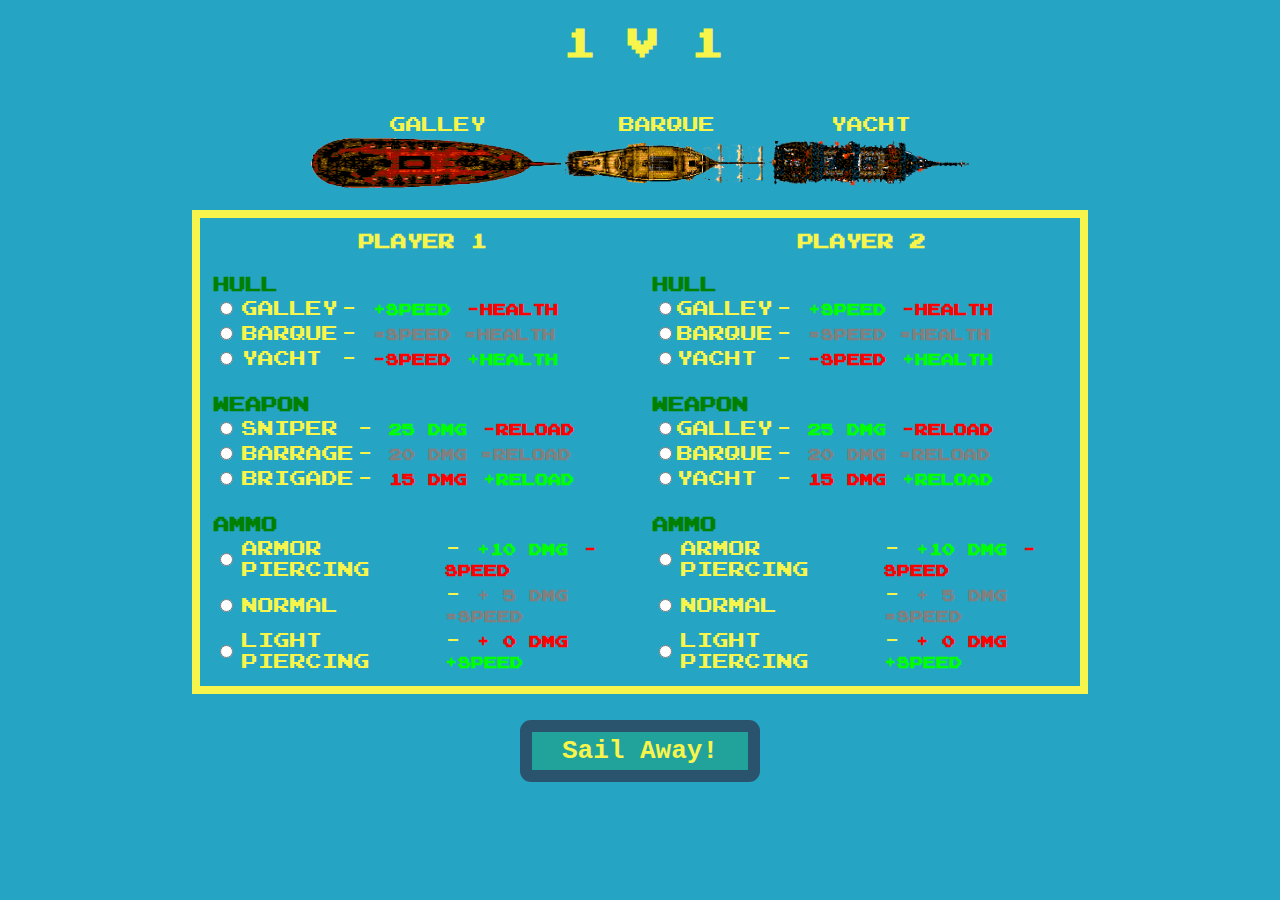
==== 1v1.html @ a35766db "Updated links to game.html" ====
<!doctype html> 
<html lang="en"> 
<head> 
    <meta charset="UTF-8" />
    <title>Hi Matey</title>
    <link rel="stylesheet" type="text/css" href="stylesheets/style.css">
    
    <!-- engine scripts -->
    <script type="text/javascript" src="js/jquery-2.1.4.js"></script>
    <script type="text/javascript" src="js/phaser.min.js"></script>
    <!-- game scripts -->
    <script type="text/javascript" src="js/projectile.js"></script>
    <script type="text/javascript" src="js/weapon.js"></script>
    <script type="text/javascript" src="js/ship.js"></script>
    <script type="text/javascript" src="js/game.js"></script>
    <script type="text/javascript" src="js/menu.js"></script>
    
</head>
<body>
    <div align="center">
        <h1 title="360 noscope">1 v 1</h1>

        <table class="imagebox" cellpadding="1em">
            <tr>
                <td>Galley</td>
                <td>Barque</td>
                <td>Yacht</td>
            </tr>
            <tr>
                <td><img src="assets/ship2.png" alt="Pirate Ship" style="width:250px;height:50px;"></td>
                <td><img src="assets/ship1.png" alt="Pirate Ship" style="width:200px;height:40px;"></td>
                <td><img src="assets/ship0.png" alt="Pirate Ship" style="width:200px;height:45px;"></td>

            </tr>
        </table>
        <table class="playerframe" cellpadding="10">
            <tr>
                <th>Player 1</th>
                <th>Player 2</th> 
            </tr>
            <tr>
                <td>
                    <span class="configTitle">Hull</span><br>
                    <table>
                        <tr>
                            <td>
                                <input type="radio" name="p1Ship" value="Galley">
                            </td>
                            <td>
                                Galley
                            </td>
                            <td>
                            - <span class="pro">+speed</span> <span class="con">-health</span>
                            </td>
                        </tr>
                        <tr>
                            <td>
                                <input type="radio" name="p1Ship" value="Galley">
                            </td>
                            <td>
                                Barque
                            </td>
                            <td>
                            - <span class="meh">=speed =health</span>
                            </td>
                        </tr>
                        <tr>
                            <td>
                                <input type="radio" name="p1Ship" value="Galley">
                            </td>
                            <td>
                                Yacht
                            </td>
                            <td>
                                - <span class="con">-speed</span> <span class="pro">+health</span>
                            </td>
                        </tr>
                    </table>
                </td>
                <td>
                    <span class="configTitle">Hull</span><br>
                    <table>
                        <tr>
                            <td>
                            <input type="radio" name="p2Ship" value="Galley">Galley
                            </td>
                            <td> - <span class="pro">+speed</span> <span class="con">-health</span>
                            </td>
                        </tr>
                        <tr>
                            <td>
                            <input type="radio" name="p2Ship" value="Galley">Barque
                            </td>
                            <td> - <span class="meh">=speed =health</span>
                            </td>
                        </tr>
                        <tr>
                            <td>
                            <input type="radio" name="p2Ship" value="Galley">Yacht
                            </td>
                            <td> - <span class="con">-speed</span> <span class="pro">+health</span>
                            </td>
                        </tr>
                    </table>
                </td>
            </tr>
            <tr>
                <td>
                    <span class="configTitle">Weapon</span><br>
                    <table>
                        <tr>
                            <td>
                                <input type="radio" name="p1Weapon" value="Galley">
                            </td>
                            <td>
                                Sniper
                            </td>
                            <td>
                            - <span class="pro">25 dmg</span> <span class="con">-reload</span>
                            </td>
                        </tr>
                        <tr>
                            <td>
                                <input type="radio" name="p1Weapon" value="Galley">
                            </td>
                            <td>
                                Barrage
                            </td>
                            <td>
                            - <span class="meh">20 dmg =reload</span>
                            </td>
                        </tr>
                        <tr>
                            <td>
                                <input type="radio" name="p1Weapon" value="Galley">
                            </td>
                            <td>
                                Brigade
                            </td>
                            <td>
                                - <span class="con">15 dmg</span> <span class="pro">+reload</span>
                            </td>
                        </tr>
                    </table>
                </td>
                <td>
                    <span class="configTitle">Weapon</span><br>
                    <table>
                        <tr>
                            <td>
                            <input type="radio" name="p2Weapon" value="Galley">Galley
                            </td>
                            <td> - <span class="pro">25 dmg</span> <span class="con">-reload</span>
                            </td>
                        </tr>
                        <tr>
                            <td>
                            <input type="radio" name="p2Weapon" value="Galley">Barque
                            </td>
                            <td> - <span class="meh">20 dmg =reload</span>
                            </td>
                        </tr>
                        <tr>
                            <td>
                            <input type="radio" name="p2Weapon" value="Galley">Yacht
                            </td>
                            <td> - <span class="con">15 dmg</span> <span class="pro">+reload</span>
                            </td>
                        </tr>
                    </table>
                </td>
            </tr>
            <tr>
                <td>
                    <span class="configTitle">Ammo</span><br>
                    <table>
                        <tr>
                            <td>
                                <input type="radio" name="p1Ammo" value="Galley">
                            </td>
                            <td>
                                Armor Piercing
                            </td>
                            <td>
                            - <span class="pro">+10 dmg</span> <span class="con">-speed</span>
                            </td>
                        </tr>
                        <tr>
                            <td>
                                <input type="radio" name="p1Ammo" value="Galley">
                            </td>
                            <td>
                                Normal
                            </td>
                            <td>
                            - <span class="meh">+ 5 dmg =speed</span>
                            </td>
                        </tr>
                        <tr>
                            <td>
                                <input type="radio" name="p1Ammo" value="Galley">
                            </td>
                            <td>
                                Light Piercing
                            </td>
                            <td>
                                - <span class="con">+ 0 dmg</span> <span class="pro">+speed</span>
                            </td>
                        </tr>
                    </table>
                </td>
                <td>
                    <span class="configTitle">Ammo</span><br>
                    <table>
                        <tr>
                            <td>
                                <input type="radio" name="p2Ammo" value="Galley">
                            </td>
                            <td>
                                Armor Piercing
                            </td>
                            <td>
                            - <span class="pro">+10 dmg</span> <span class="con">-speed</span>
                            </td>
                        </tr>
                        <tr>
                            <td>
                                <input type="radio" name="p2Ammo" value="Galley">
                            </td>
                            <td>
                                Normal
                            </td>
                            <td>
                            - <span class="meh">+ 5 dmg =speed</span>
                            </td>
                        </tr>
                        <tr>
                            <td>
                                <input type="radio" name="p2Ammo" value="Galley">
                            </td>
                            <td>
                               Light Piercing
                            </td>
                            <td>
                            - <span class="con">+ 0 dmg</span> <span class="pro">+speed</span>
                            </td>
                        </tr>
                    </table>
                </td>
            </tr>
        </table>
        <a href="game.html" class="startButton">Sail Away!</a>

    </div>
</body>
</html>
---- stylesheets/style.css ----
@font-face {
    font-family: "My Custom Font";
    src: url("../fonts/emulogic.ttf") format("truetype");
}

a:link, 
a:visited
{
    color: #f7f44c;
    text-decoration: none;
}

a:hover
{
    color: orange;
    text-decoration: underline;
}

body {
	margin: 0;
	background: #25a4c4;
	font-family: "My Custom Font", Courier, Arial;
	color: #f7f44c;
	text-align: center;
}        

.container
{
    margin: 0 auto;
}

#game
{
    border-width: 1em 0;
    border-style: solid;
    width: 700px;
    height: 525px;
    background-image: url("../assets/water0.png");
}

.content
{
    display: inline-block;
    border: 1em solid;
    margin: 1em 0;

}

#menu
{
    background: #25a4c4;
    width: 304px;
    margin-top: 3em;
    border: 0.5em solid;
    padding-bottom: 0.1em;
    width:304px;
}

.display
{
    margin: 0 auto;
}

table.playerframe        
{
    border: 0.5em solid;
    width: 70%;
}


.startButton {
    background-color:#21a39c;
    -moz-border-radius:11px;
    -webkit-border-radius:11px;
    border-radius:11px;
    border:12px solid #2a536e;
    display:inline-block;
    cursor:pointer;
    color:#d2f21b;
    font-family:Courier New;
    font-size:26px;
    font-weight:bold;
    padding:4px 30px;
    text-decoration:none;
    margin: 1em 0;
}
.startButton:hover {
    background-color:#1a273d;
}
.startButton:active {
    position:relative;
    top:1px;
}

.configTitle
{
    font-weight: bold;
    color: green;
}

.imagebox
{
    margin-top: 3em;
    margin-bottom: 1em;
    text-align: center;
    
}

.pro, .con, .meh
{
    font-size: 0.8em;
    font-weight: bold;
}

.pro
{
    color: lime;
}

.con
{
    color: red;
}

.meh
{
    color: gray;
}
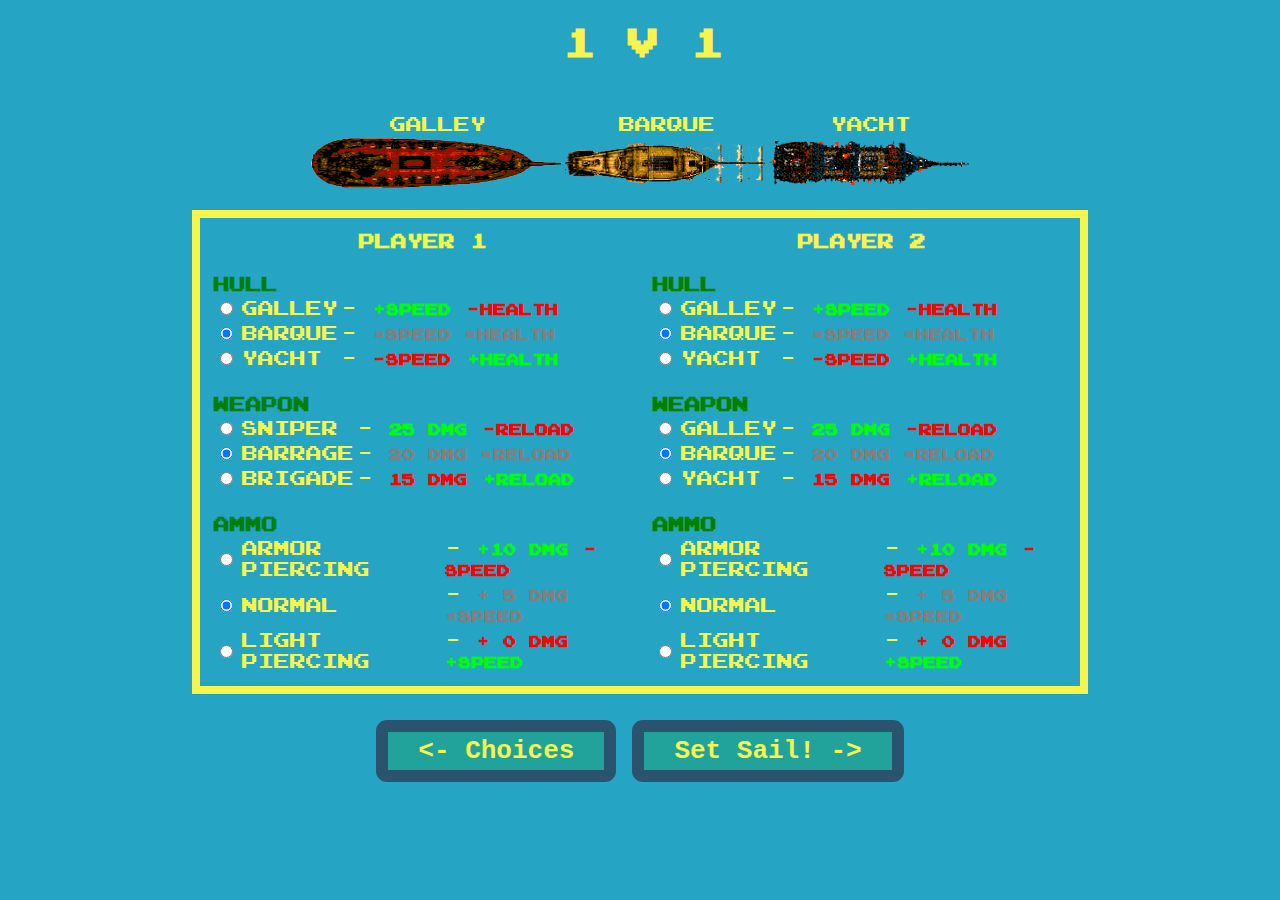
==== commit a170824c: "Normalised 1v1,2v2,ffa. Also minor changes to game pages." ====
--- a/1v1.html
+++ b/1v1.html
@@ -50,23 +50,23 @@
                                 Galley
                             </td>
                             <td>
-                            - <span class="pro">+speed</span> <span class="con">-health</span>
-                            </td>
-                        </tr>
-                        <tr>
-                            <td>
-                                <input type="radio" name="p1Ship" value="Galley">
+                                - <span class="pro">+speed</span> <span class="con">-health</span>
+                            </td>
+                        </tr>
+                        <tr>
+                            <td>
+                                <input type="radio" name="p1Ship" value="Barque" checked>
                             </td>
                             <td>
                                 Barque
                             </td>
                             <td>
-                            - <span class="meh">=speed =health</span>
-                            </td>
-                        </tr>
-                        <tr>
-                            <td>
-                                <input type="radio" name="p1Ship" value="Galley">
+                                - <span class="meh">=speed =health</span>
+                            </td>
+                        </tr>
+                        <tr>
+                            <td>
+                                <input type="radio" name="p1Ship" value="Yacht">
                             </td>
                             <td>
                                 Yacht
@@ -82,23 +82,35 @@
                     <table>
                         <tr>
                             <td>
-                            <input type="radio" name="p2Ship" value="Galley">Galley
-                            </td>
-                            <td> - <span class="pro">+speed</span> <span class="con">-health</span>
-                            </td>
-                        </tr>
-                        <tr>
-                            <td>
-                            <input type="radio" name="p2Ship" value="Galley">Barque
-                            </td>
-                            <td> - <span class="meh">=speed =health</span>
-                            </td>
-                        </tr>
-                        <tr>
-                            <td>
-                            <input type="radio" name="p2Ship" value="Galley">Yacht
-                            </td>
-                            <td> - <span class="con">-speed</span> <span class="pro">+health</span>
+                                <input type="radio" name="p2Ship" value="Galley">
+                            </td>
+                            <td>
+                                Galley
+                            </td>
+                            <td> 
+                                - <span class="pro">+speed</span> <span class="con">-health</span>
+                            </td>
+                        </tr>
+                        <tr>
+                            <td>
+                                <input type="radio" name="p2Ship" value="Barque" checked>
+                            </td>
+                            <td>
+                                Barque
+                            </td>
+                            <td>
+                                - <span class="meh">=speed =health</span>
+                            </td>
+                        </tr>
+                        <tr>
+                            <td>
+                                <input type="radio" name="p2Ship" value="Yacht">
+                            </td>
+                            <td>
+                                Yacht
+                            </td>
+                            <td> 
+                                - <span class="con">-speed</span> <span class="pro">+health</span>
                             </td>
                         </tr>
                     </table>
@@ -110,29 +122,29 @@
                     <table>
                         <tr>
                             <td>
-                                <input type="radio" name="p1Weapon" value="Galley">
+                                <input type="radio" name="p1Weapon" value="Sniper">
                             </td>
                             <td>
                                 Sniper
                             </td>
                             <td>
-                            - <span class="pro">25 dmg</span> <span class="con">-reload</span>
-                            </td>
-                        </tr>
-                        <tr>
-                            <td>
-                                <input type="radio" name="p1Weapon" value="Galley">
+                                - <span class="pro">25 dmg</span> <span class="con">-reload</span>
+                            </td>
+                        </tr>
+                        <tr>
+                            <td>
+                                <input type="radio" name="p1Weapon" value="Barrage" checked>
                             </td>
                             <td>
                                 Barrage
                             </td>
                             <td>
-                            - <span class="meh">20 dmg =reload</span>
-                            </td>
-                        </tr>
-                        <tr>
-                            <td>
-                                <input type="radio" name="p1Weapon" value="Galley">
+                                - <span class="meh">20 dmg =reload</span>
+                            </td>
+                        </tr>
+                        <tr>
+                            <td>
+                                <input type="radio" name="p1Weapon" value="Brigade">
                             </td>
                             <td>
                                 Brigade
@@ -148,23 +160,35 @@
                     <table>
                         <tr>
                             <td>
-                            <input type="radio" name="p2Weapon" value="Galley">Galley
-                            </td>
-                            <td> - <span class="pro">25 dmg</span> <span class="con">-reload</span>
-                            </td>
-                        </tr>
-                        <tr>
-                            <td>
-                            <input type="radio" name="p2Weapon" value="Galley">Barque
-                            </td>
-                            <td> - <span class="meh">20 dmg =reload</span>
-                            </td>
-                        </tr>
-                        <tr>
-                            <td>
-                            <input type="radio" name="p2Weapon" value="Galley">Yacht
-                            </td>
-                            <td> - <span class="con">15 dmg</span> <span class="pro">+reload</span>
+                                <input type="radio" name="p2Weapon" value="Galley">
+                            </td>
+                            <td>
+                                Galley
+                            </td>
+                            <td> 
+                                - <span class="pro">25 dmg</span> <span class="con">-reload</span>
+                            </td>
+                        </tr>
+                        <tr>
+                            <td>
+                                <input type="radio" name="p2Weapon" value="Barque" checked>
+                            </td>
+                            <td>
+                                Barque
+                            </td>
+                            <td>
+                                - <span class="meh">20 dmg =reload</span>
+                            </td>
+                        </tr>
+                        <tr>
+                            <td>
+                                <input type="radio" name="p2Weapon" value="Yacht">
+                            </td>
+                            <td>
+                                Yacht
+                            </td>
+                            <td>
+                                - <span class="con">15 dmg</span> <span class="pro">+reload</span>
                             </td>
                         </tr>
                     </table>
@@ -176,29 +200,29 @@
                     <table>
                         <tr>
                             <td>
-                                <input type="radio" name="p1Ammo" value="Galley">
+                                <input type="radio" name="p1Ammo" value="Armor">
                             </td>
                             <td>
                                 Armor Piercing
                             </td>
                             <td>
-                            - <span class="pro">+10 dmg</span> <span class="con">-speed</span>
-                            </td>
-                        </tr>
-                        <tr>
-                            <td>
-                                <input type="radio" name="p1Ammo" value="Galley">
+                                - <span class="pro">+10 dmg</span> <span class="con">-speed</span>
+                            </td>
+                        </tr>
+                        <tr>
+                            <td>
+                                <input type="radio" name="p1Ammo" value="Normal" checked>
                             </td>
                             <td>
                                 Normal
                             </td>
                             <td>
-                            - <span class="meh">+ 5 dmg =speed</span>
-                            </td>
-                        </tr>
-                        <tr>
-                            <td>
-                                <input type="radio" name="p1Ammo" value="Galley">
+                                - <span class="meh">+ 5 dmg =speed</span>
+                            </td>
+                        </tr>
+                        <tr>
+                            <td>
+                                <input type="radio" name="p1Ammo" value="Light">
                             </td>
                             <td>
                                 Light Piercing
@@ -214,42 +238,43 @@
                     <table>
                         <tr>
                             <td>
-                                <input type="radio" name="p2Ammo" value="Galley">
+                                <input type="radio" name="p2Ammo" value="Armor">
                             </td>
                             <td>
                                 Armor Piercing
                             </td>
                             <td>
-                            - <span class="pro">+10 dmg</span> <span class="con">-speed</span>
-                            </td>
-                        </tr>
-                        <tr>
-                            <td>
-                                <input type="radio" name="p2Ammo" value="Galley">
+                                - <span class="pro">+10 dmg</span> <span class="con">-speed</span>
+                            </td>
+                        </tr>
+                        <tr>
+                            <td>
+                                <input type="radio" name="p2Ammo" value="Normal" checked>
                             </td>
                             <td>
                                 Normal
                             </td>
                             <td>
-                            - <span class="meh">+ 5 dmg =speed</span>
-                            </td>
-                        </tr>
-                        <tr>
-                            <td>
-                                <input type="radio" name="p2Ammo" value="Galley">
+                                - <span class="meh">+ 5 dmg =speed</span>
+                            </td>
+                        </tr>
+                        <tr>
+                            <td>
+                                <input type="radio" name="p2Ammo" value="Light">
                             </td>
                             <td>
                                Light Piercing
                             </td>
                             <td>
-                            - <span class="con">+ 0 dmg</span> <span class="pro">+speed</span>
+                                - <span class="con">+ 0 dmg</span> <span class="pro">+speed</span>
                             </td>
                         </tr>
                     </table>
                 </td>
             </tr>
         </table>
-        <a href="game.html" class="startButton">Sail Away!</a>
+        <a href="start.html" class="startButton"><- Choices</a>
+        <a href="game.html" class="startButton">Set Sail! -></a>
 
     </div>
 </body>
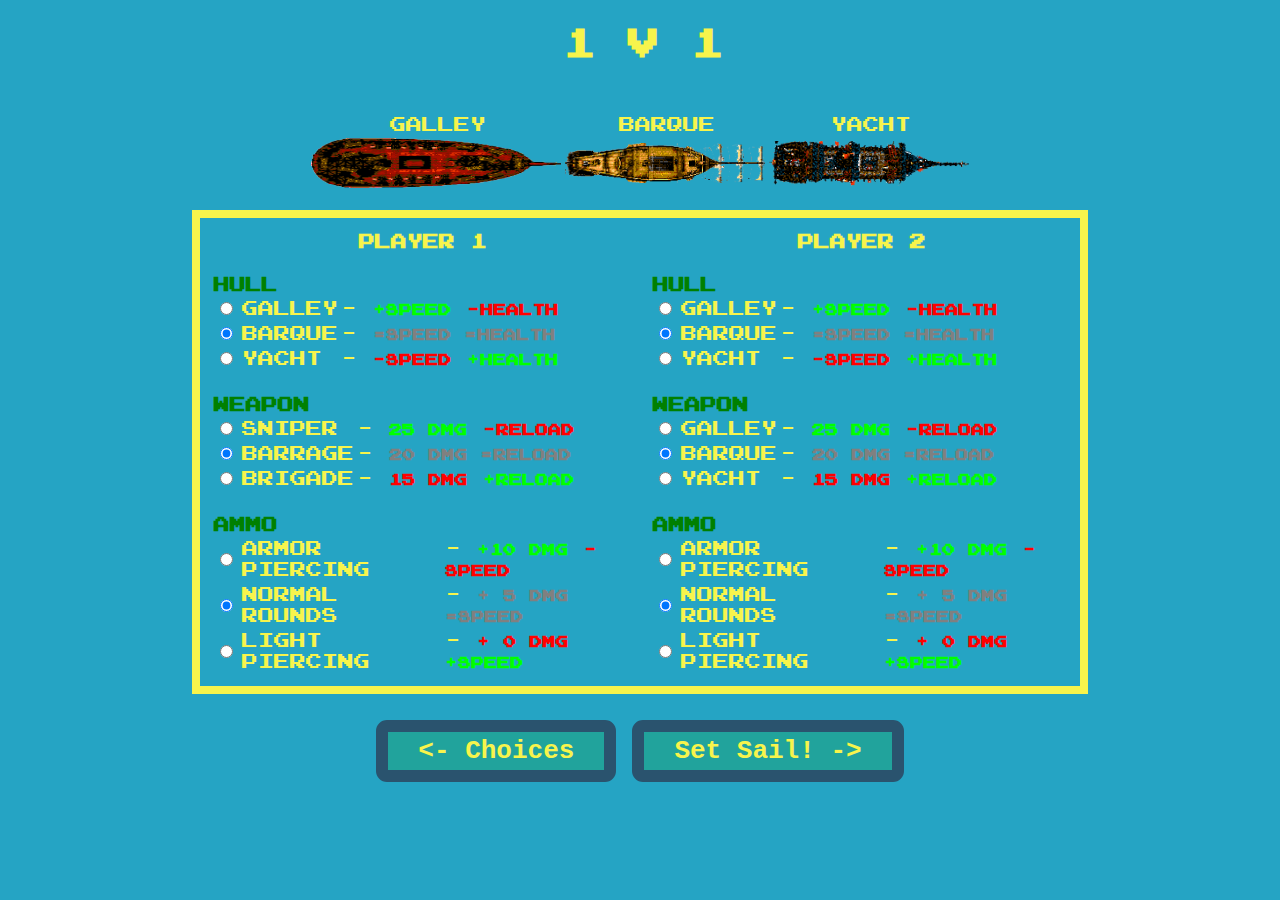
==== commit 123ee0f3: "Changed 'Normal' to 'Normal Rounds'" ====
--- a/1v1.html
+++ b/1v1.html
@@ -214,7 +214,7 @@
                                 <input type="radio" name="p1Ammo" value="Normal" checked>
                             </td>
                             <td>
-                                Normal
+                                Normal Rounds
                             </td>
                             <td>
                                 - <span class="meh">+ 5 dmg =speed</span>
@@ -252,7 +252,7 @@
                                 <input type="radio" name="p2Ammo" value="Normal" checked>
                             </td>
                             <td>
-                                Normal
+                                Normal Rounds
                             </td>
                             <td>
                                 - <span class="meh">+ 5 dmg =speed</span>
@@ -263,7 +263,7 @@
                                 <input type="radio" name="p2Ammo" value="Light">
                             </td>
                             <td>
-                               Light Piercing
+                                Light Piercing
                             </td>
                             <td>
                                 - <span class="con">+ 0 dmg</span> <span class="pro">+speed</span>
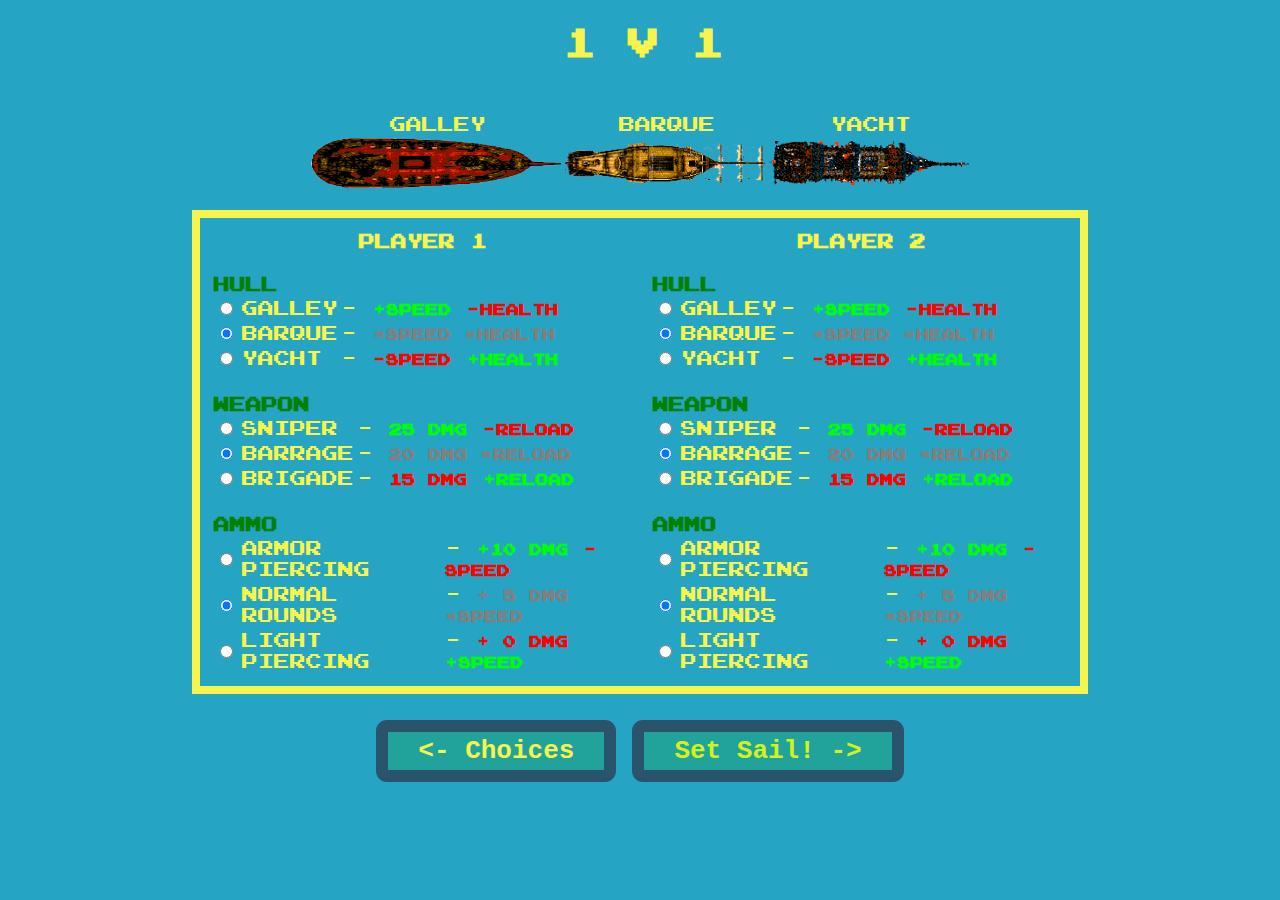
==== commit ddbf36e8: "Merge branch 'gh-pages' of github.com:kryptonmlt/mousqueton into gh-pages" ====
--- a/1v1.html
+++ b/1v1.html
@@ -160,10 +160,10 @@
                     <table>
                         <tr>
                             <td>
-                                <input type="radio" name="p2Weapon" value="Galley">
-                            </td>
-                            <td>
-                                Galley
+                                <input type="radio" name="p2Weapon" value="Sniper">
+                            </td>
+                            <td>
+                                Sniper
                             </td>
                             <td> 
                                 - <span class="pro">25 dmg</span> <span class="con">-reload</span>
@@ -171,10 +171,10 @@
                         </tr>
                         <tr>
                             <td>
-                                <input type="radio" name="p2Weapon" value="Barque" checked>
-                            </td>
-                            <td>
-                                Barque
+                                <input type="radio" name="p2Weapon" value="Barrage" checked>
+                            </td>
+                            <td>
+                                Barrage
                             </td>
                             <td>
                                 - <span class="meh">20 dmg =reload</span>
@@ -182,10 +182,10 @@
                         </tr>
                         <tr>
                             <td>
-                                <input type="radio" name="p2Weapon" value="Yacht">
-                            </td>
-                            <td>
-                                Yacht
+                                <input type="radio" name="p2Weapon" value="Brigade">
+                            </td>
+                            <td>
+                                Brigade
                             </td>
                             <td>
                                 - <span class="con">15 dmg</span> <span class="pro">+reload</span>
@@ -274,7 +274,7 @@
             </tr>
         </table>
         <a href="start.html" class="startButton"><- Choices</a>
-        <a href="game.html" class="startButton">Set Sail! -></a>
+        <div class="startButton" onclick="setupGame(AVAILABLE_TEAMS.TWO_1v1);">Set Sail! -></div>
 
     </div>
 </body>
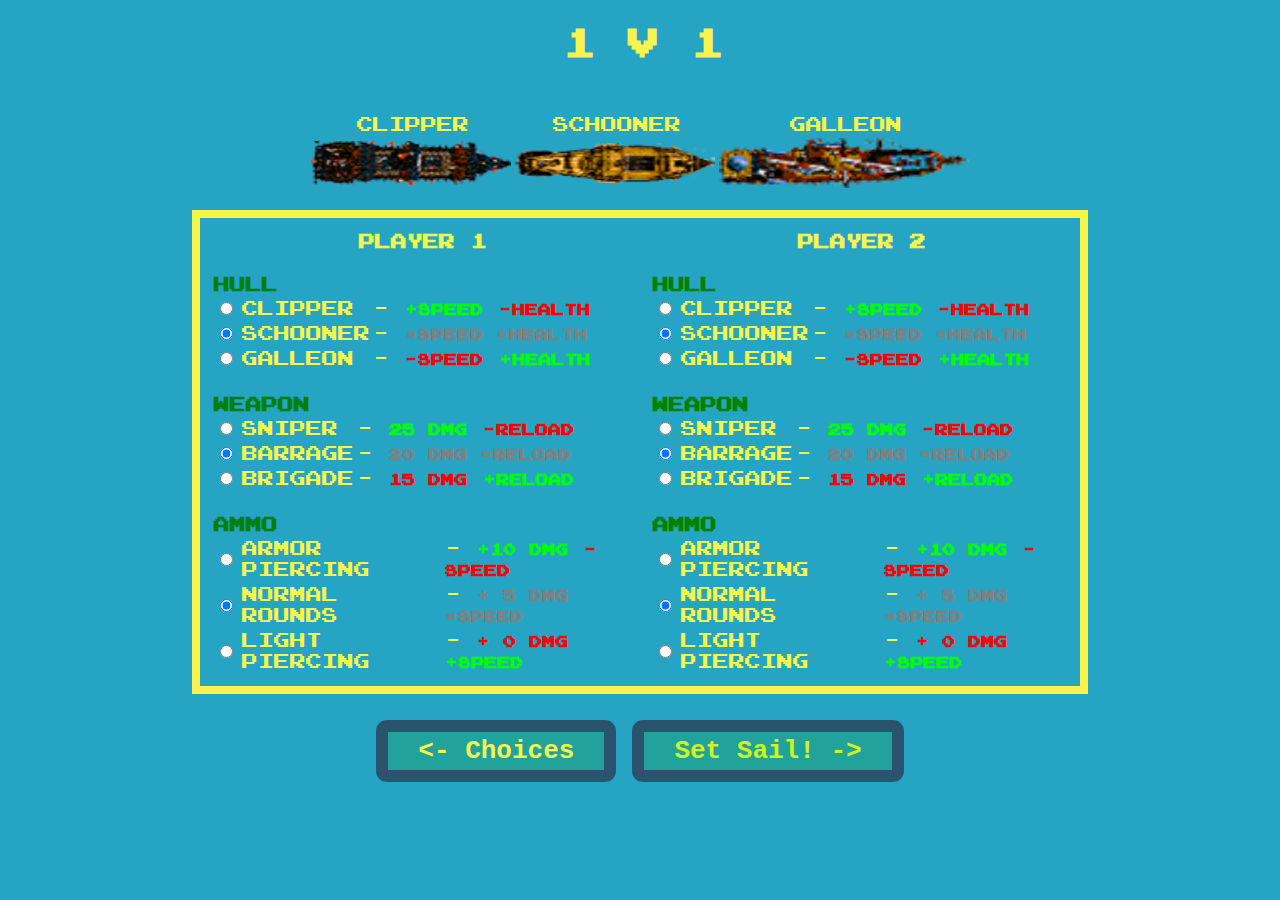
==== commit f14c2a38: "Changed boat names" ====
--- a/1v1.html
+++ b/1v1.html
@@ -22,15 +22,14 @@
 
         <table class="imagebox" cellpadding="1em">
             <tr>
-                <td>Galley</td>
-                <td>Barque</td>
-                <td>Yacht</td>
-            </tr>
-            <tr>
+                <td>Clipper</td>
+                <td>Schooner</td>
+                <td>Galleon</td>
+            </tr>
+            <tr>
+                <td><img src="assets/ship0.png" alt="Pirate Ship" style="width:200px;height:45px;"></td>
+                <td><img src="assets/ship1.png" alt="Pirate Ship" style="width:200px;height:40px;"></td>
                 <td><img src="assets/ship2.png" alt="Pirate Ship" style="width:250px;height:50px;"></td>
-                <td><img src="assets/ship1.png" alt="Pirate Ship" style="width:200px;height:40px;"></td>
-                <td><img src="assets/ship0.png" alt="Pirate Ship" style="width:200px;height:45px;"></td>
-
             </tr>
         </table>
         <table class="playerframe" cellpadding="10">
@@ -47,7 +46,7 @@
                                 <input type="radio" name="p1Ship" value="Galley">
                             </td>
                             <td>
-                                Galley
+                                Clipper
                             </td>
                             <td>
                                 - <span class="pro">+speed</span> <span class="con">-health</span>
@@ -58,7 +57,7 @@
                                 <input type="radio" name="p1Ship" value="Barque" checked>
                             </td>
                             <td>
-                                Barque
+                                Schooner
                             </td>
                             <td>
                                 - <span class="meh">=speed =health</span>
@@ -69,7 +68,7 @@
                                 <input type="radio" name="p1Ship" value="Yacht">
                             </td>
                             <td>
-                                Yacht
+                                Galleon
                             </td>
                             <td>
                                 - <span class="con">-speed</span> <span class="pro">+health</span>
@@ -85,7 +84,7 @@
                                 <input type="radio" name="p2Ship" value="Galley">
                             </td>
                             <td>
-                                Galley
+                                Clipper
                             </td>
                             <td> 
                                 - <span class="pro">+speed</span> <span class="con">-health</span>
@@ -96,7 +95,7 @@
                                 <input type="radio" name="p2Ship" value="Barque" checked>
                             </td>
                             <td>
-                                Barque
+                                Schooner
                             </td>
                             <td>
                                 - <span class="meh">=speed =health</span>
@@ -107,7 +106,7 @@
                                 <input type="radio" name="p2Ship" value="Yacht">
                             </td>
                             <td>
-                                Yacht
+                                Galleon
                             </td>
                             <td> 
                                 - <span class="con">-speed</span> <span class="pro">+health</span>
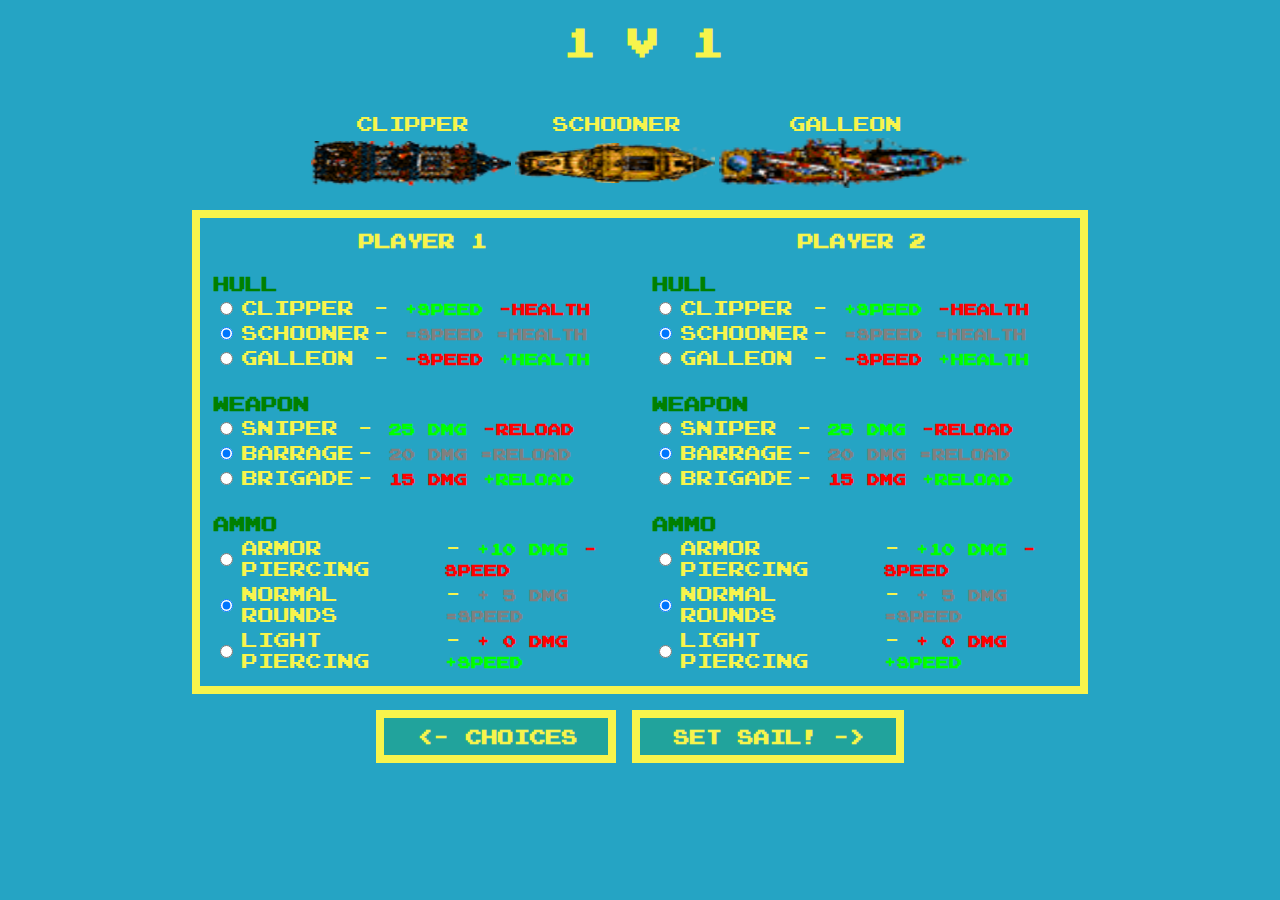
==== commit e67666f0: "Added favicon rel links to all html pages" ====
--- a/1v1.html
+++ b/1v1.html
@@ -4,6 +4,8 @@
     <meta charset="UTF-8" />
     <title>Hi Matey</title>
     <link rel="stylesheet" type="text/css" href="stylesheets/style.css">
+    <link rel="shortcut icon" href="assets/favicon.ico" type="image/x-icon">
+    <link rel="icon" href="assets/favicon.ico" type="image/x-icon">
     
     <!-- engine scripts -->
     <script type="text/javascript" src="js/jquery-2.1.4.js"></script>
@@ -43,7 +45,7 @@
                     <table>
                         <tr>
                             <td>
-                                <input type="radio" name="p1Ship" value="Galley">
+                                <input type="radio" name="p1Ship" value="Small">
                             </td>
                             <td>
                                 Clipper
@@ -54,7 +56,7 @@
                         </tr>
                         <tr>
                             <td>
-                                <input type="radio" name="p1Ship" value="Barque" checked>
+                                <input type="radio" name="p1Ship" value="Medium" checked>
                             </td>
                             <td>
                                 Schooner
@@ -65,7 +67,7 @@
                         </tr>
                         <tr>
                             <td>
-                                <input type="radio" name="p1Ship" value="Yacht">
+                                <input type="radio" name="p1Ship" value="Big">
                             </td>
                             <td>
                                 Galleon
@@ -81,7 +83,7 @@
                     <table>
                         <tr>
                             <td>
-                                <input type="radio" name="p2Ship" value="Galley">
+                                <input type="radio" name="p2Ship" value="Small">
                             </td>
                             <td>
                                 Clipper
@@ -92,7 +94,7 @@
                         </tr>
                         <tr>
                             <td>
-                                <input type="radio" name="p2Ship" value="Barque" checked>
+                                <input type="radio" name="p2Ship" value="Medium" checked>
                             </td>
                             <td>
                                 Schooner
@@ -103,7 +105,7 @@
                         </tr>
                         <tr>
                             <td>
-                                <input type="radio" name="p2Ship" value="Yacht">
+                                <input type="radio" name="p2Ship" value="Big">
                             </td>
                             <td>
                                 Galleon
--- a/stylesheets/style.css
+++ b/stylesheets/style.css
@@ -1,5 +1,5 @@
 @font-face {
-    font-family: "My Custom Font";
+    font-family: "Emulogic";
     src: url("../fonts/emulogic.ttf") format("truetype");
 }
 
@@ -8,6 +8,7 @@
 {
     color: #f7f44c;
     text-decoration: none;
+    cursor:pointer;
 }
 
 a:hover
@@ -17,11 +18,11 @@
 }
 
 body {
-	margin: 0;
-	background: #25a4c4;
-	font-family: "My Custom Font", Courier, Arial;
-	color: #f7f44c;
-	text-align: center;
+    margin: 0;
+    background: #25a4c4;
+    font-family: "Emulogic", Courier, Arial;
+    color: #f7f44c;
+    text-align: center;
 }        
 
 .container
@@ -70,23 +71,17 @@
 
 .startButton {
     background-color:#21a39c;
-    -moz-border-radius:11px;
-    -webkit-border-radius:11px;
-    border-radius:11px;
-    border:12px solid #2a536e;
+    border:0.5em solid;
     display:inline-block;
-    cursor:pointer;
-    color:#d2f21b;
-    font-family:Courier New;
-    font-size:26px;
     font-weight:bold;
-    padding:4px 30px;
-    text-decoration:none;
+    padding:0.5em 2em;
     margin: 1em 0;
 }
 .startButton:hover {
     background-color:#1a273d;
 }
+
+/* makes it look like it's clicking */
 .startButton:active {
     position:relative;
     top:1px;
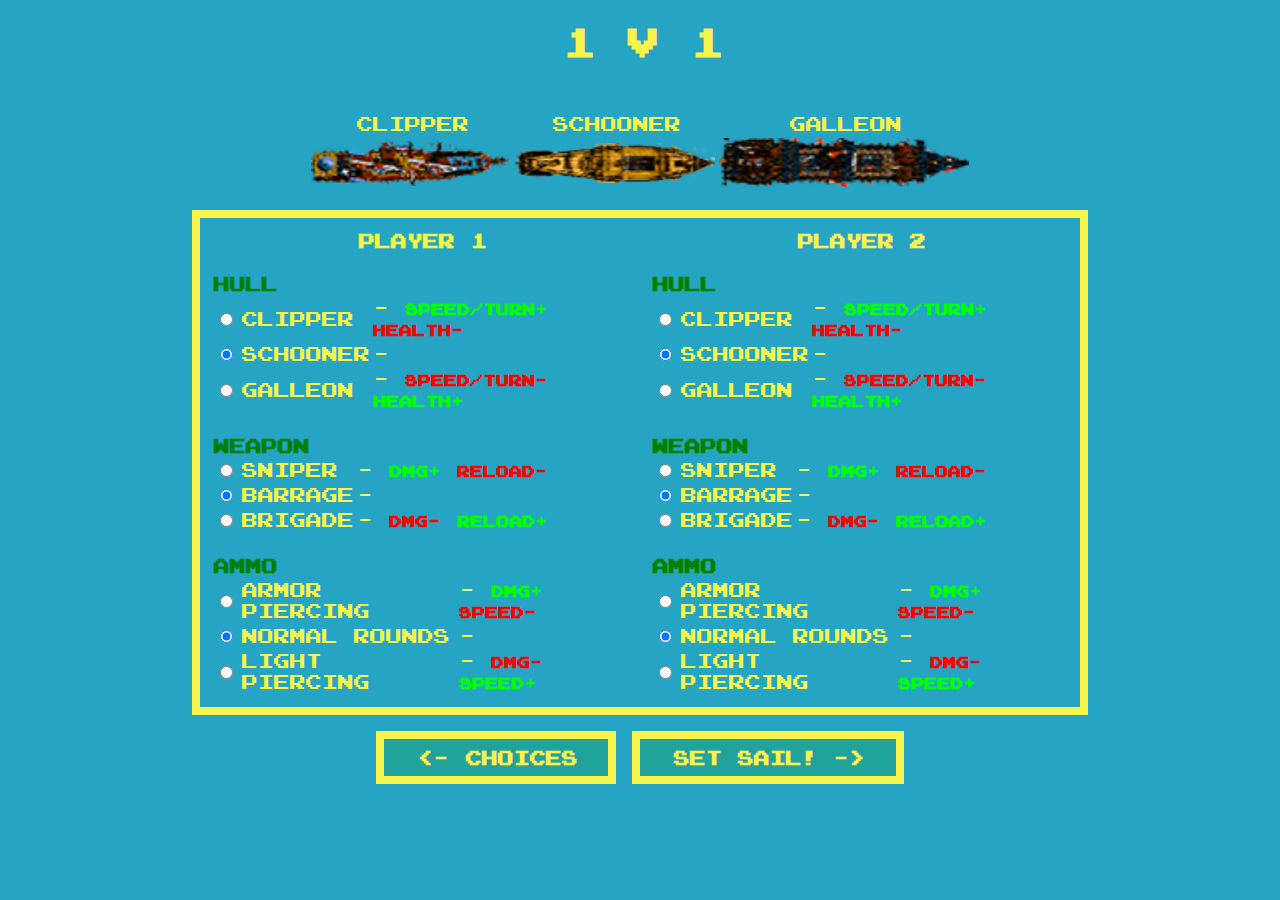
==== commit 29914fbe: "Final Changes" ====
--- a/1v1.html
+++ b/1v1.html
@@ -51,7 +51,7 @@
                                 Clipper
                             </td>
                             <td>
-                                - <span class="pro">+speed</span> <span class="con">-health</span>
+                                - <span class="pro">SPEED/TURN+</span> <span class="con">HEALTH-</span>
                             </td>
                         </tr>
                         <tr>
@@ -62,7 +62,7 @@
                                 Schooner
                             </td>
                             <td>
-                                - <span class="meh">=speed =health</span>
+                                - <span class="meh"></span>
                             </td>
                         </tr>
                         <tr>
@@ -73,7 +73,7 @@
                                 Galleon
                             </td>
                             <td>
-                                - <span class="con">-speed</span> <span class="pro">+health</span>
+                                - <span class="con">SPEED/TURN-</span> <span class="pro">HEALTH+</span>
                             </td>
                         </tr>
                     </table>
@@ -89,7 +89,7 @@
                                 Clipper
                             </td>
                             <td> 
-                                - <span class="pro">+speed</span> <span class="con">-health</span>
+                                - <span class="pro">SPEED/TURN+</span> <span class="con">HEALTH-</span>
                             </td>
                         </tr>
                         <tr>
@@ -100,7 +100,7 @@
                                 Schooner
                             </td>
                             <td>
-                                - <span class="meh">=speed =health</span>
+                                - <span class="meh"></span>
                             </td>
                         </tr>
                         <tr>
@@ -111,7 +111,7 @@
                                 Galleon
                             </td>
                             <td> 
-                                - <span class="con">-speed</span> <span class="pro">+health</span>
+                                - <span class="con">SPEED/TURN-</span> <span class="pro">HEALTH+</span>
                             </td>
                         </tr>
                     </table>
@@ -129,7 +129,7 @@
                                 Sniper
                             </td>
                             <td>
-                                - <span class="pro">25 dmg</span> <span class="con">-reload</span>
+                                - <span class="pro">DMG+</span> <span class="con">RELOAD-</span>
                             </td>
                         </tr>
                         <tr>
@@ -140,7 +140,7 @@
                                 Barrage
                             </td>
                             <td>
-                                - <span class="meh">20 dmg =reload</span>
+                                - <span class="meh"></span>
                             </td>
                         </tr>
                         <tr>
@@ -151,7 +151,7 @@
                                 Brigade
                             </td>
                             <td>
-                                - <span class="con">15 dmg</span> <span class="pro">+reload</span>
+                                - <span class="con">DMG-</span> <span class="pro">RELOAD+</span>
                             </td>
                         </tr>
                     </table>
@@ -167,7 +167,7 @@
                                 Sniper
                             </td>
                             <td> 
-                                - <span class="pro">25 dmg</span> <span class="con">-reload</span>
+                                - <span class="pro">DMG+</span> <span class="con">RELOAD-</span>
                             </td>
                         </tr>
                         <tr>
@@ -178,7 +178,7 @@
                                 Barrage
                             </td>
                             <td>
-                                - <span class="meh">20 dmg =reload</span>
+                                - <span class="meh"></span>
                             </td>
                         </tr>
                         <tr>
@@ -189,7 +189,7 @@
                                 Brigade
                             </td>
                             <td>
-                                - <span class="con">15 dmg</span> <span class="pro">+reload</span>
+                                - <span class="con">DMG-</span> <span class="pro">RELOAD+</span>
                             </td>
                         </tr>
                     </table>
@@ -207,7 +207,7 @@
                                 Armor Piercing
                             </td>
                             <td>
-                                - <span class="pro">+10 dmg</span> <span class="con">-speed</span>
+                                - <span class="pro">DMG+</span> <span class="con">SPEED-</span>
                             </td>
                         </tr>
                         <tr>
@@ -218,7 +218,7 @@
                                 Normal Rounds
                             </td>
                             <td>
-                                - <span class="meh">+ 5 dmg =speed</span>
+                                - <span class="meh"></span>
                             </td>
                         </tr>
                         <tr>
@@ -229,7 +229,7 @@
                                 Light Piercing
                             </td>
                             <td>
-                                - <span class="con">+ 0 dmg</span> <span class="pro">+speed</span>
+                                - <span class="con">DMG-</span> <span class="pro">SPEED+</span>
                             </td>
                         </tr>
                     </table>
@@ -245,7 +245,7 @@
                                 Armor Piercing
                             </td>
                             <td>
-                                - <span class="pro">+10 dmg</span> <span class="con">-speed</span>
+                                - <span class="pro">DMG+</span> <span class="con">SPEED-</span>
                             </td>
                         </tr>
                         <tr>
@@ -256,7 +256,7 @@
                                 Normal Rounds
                             </td>
                             <td>
-                                - <span class="meh">+ 5 dmg =speed</span>
+                                - <span class="meh"></span>
                             </td>
                         </tr>
                         <tr>
@@ -267,7 +267,7 @@
                                 Light Piercing
                             </td>
                             <td>
-                                - <span class="con">+ 0 dmg</span> <span class="pro">+speed</span>
+                                - <span class="con">DMG-</span> <span class="pro">SPEED+</span>
                             </td>
                         </tr>
                     </table>
